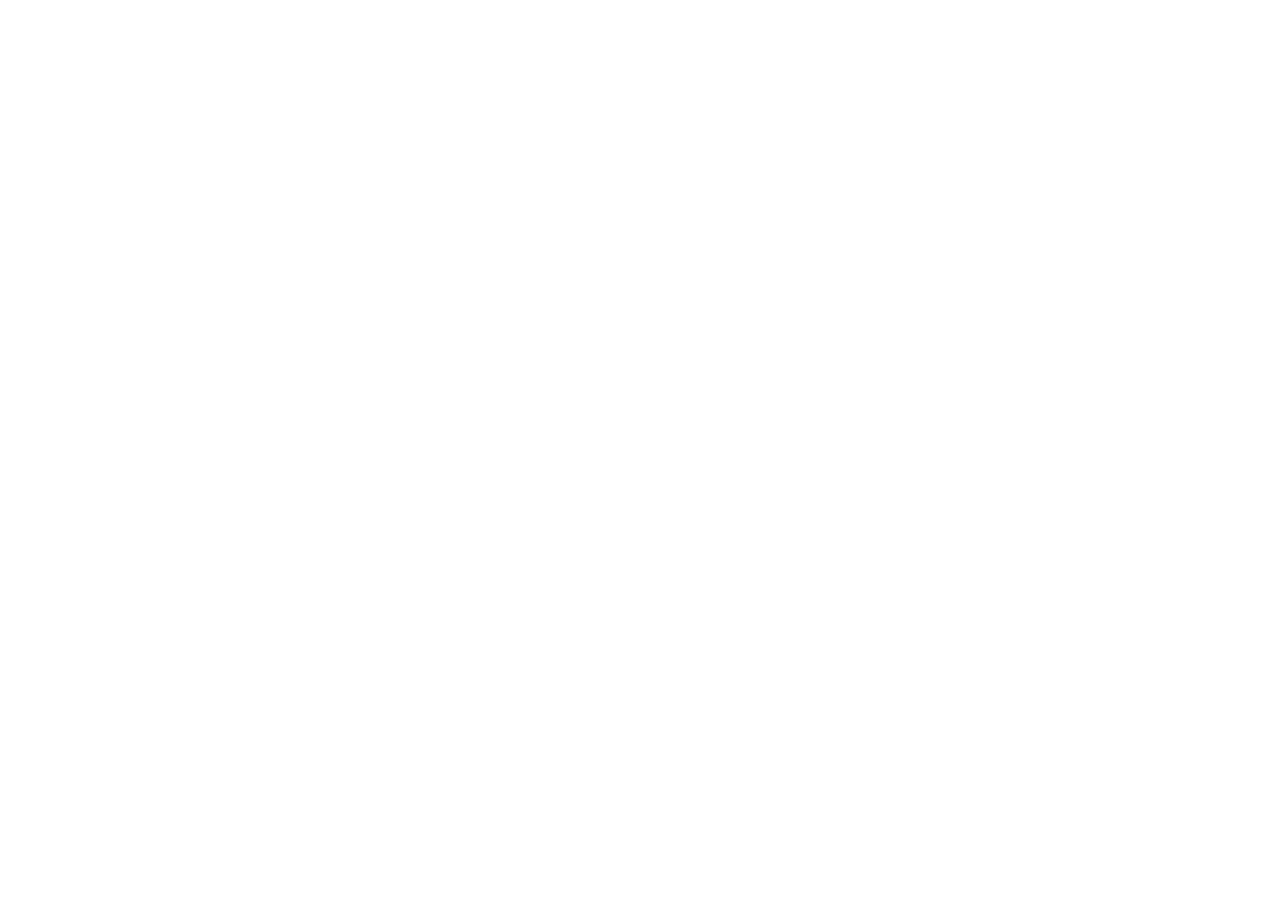
==== index.html @ 752bd0f5 "ok" ====
<!DOCTYPE html>
<html lang="en">
<head>
    <meta charset="UTF-8">
    <meta name="viewport" content="width=device-width, initial-scale=1.0">
    <title>Document</title>
</head>
<body>
    
</body>
</html>
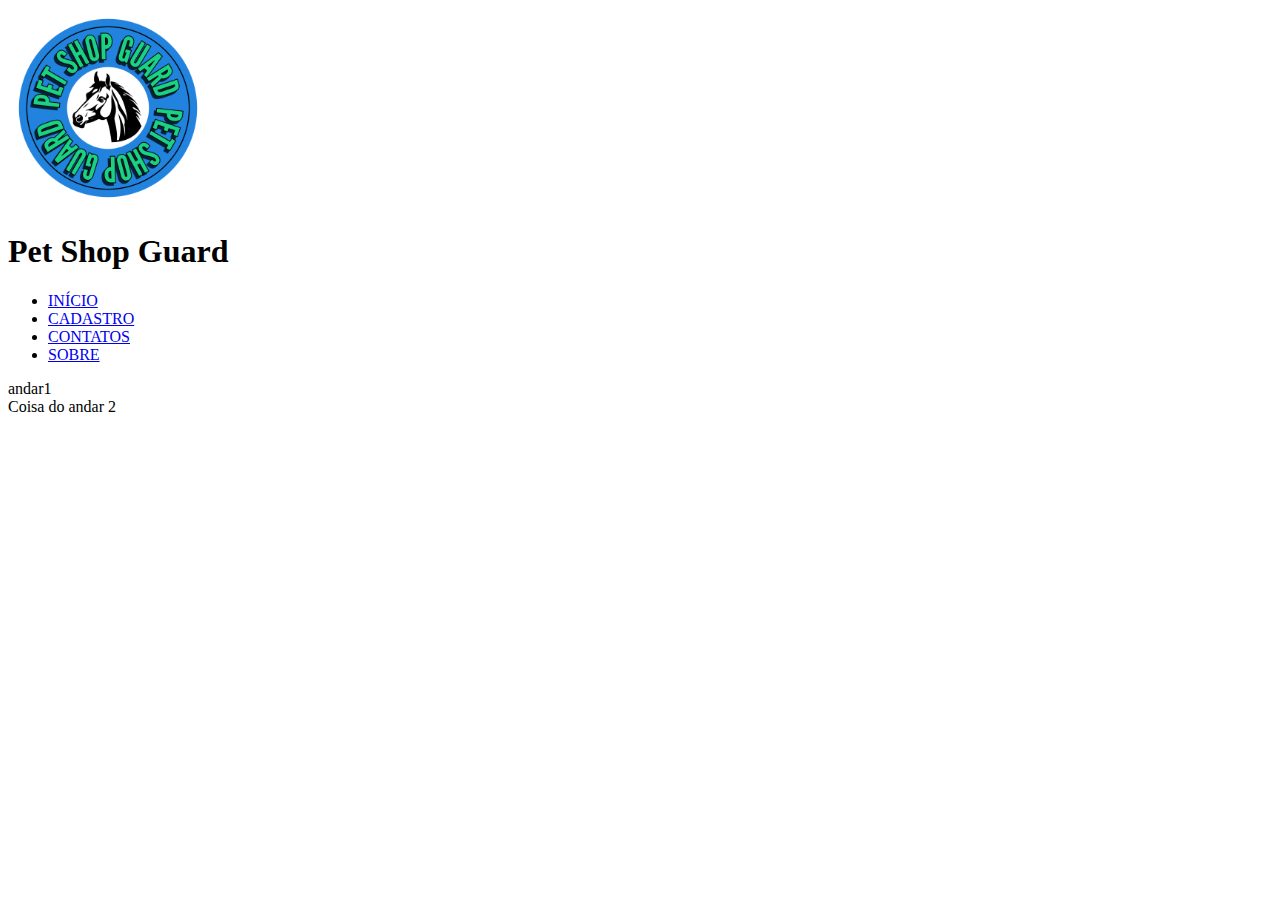
==== commit 31e8319f: "aula 12" ====
--- a/index.html
+++ b/index.html
@@ -1,11 +1,44 @@
 <!DOCTYPE html>
-<html lang="en">
+<html lang="pt-br">
 <head>
     <meta charset="UTF-8">
     <meta name="viewport" content="width=device-width, initial-scale=1.0">
-    <title>Document</title>
+    <!--  Carrega o CSS da página -->
+    <link rel="stylesheet" href="css/styles.css">
+    <!--  Meta tags para SEO -->
+    <meta name="author" content="Joca da Silva">
+    <meta name="keyword" content="cão, gato, pet, saúde, pelos, patas">
+    <title>Pet Shop Guard</title>
+    <link rel="shortcut icon" href="img/logopet.png">
+
+    <link rel="stylesheet" href="https://cdnjs.cloudflare.com/ajax/libs/font-awesome/6.7.2/css/all.min.css">
 </head>
 <body>
+
+    <header>
+        <a href="index.html">
+        <img src="img/logopet.png" alt=" Logo Pet" width="200">   
+        </a>     
+        <h1> Pet Shop Guard </h1>
+
+        <nav>
+            <ul>
+                <li><a href="index.html">INÍCIO</a></li>
+                <li><a href="cadastro.html">CADASTRO</a></li>
+                <li><a href="contatos.html">CONTATOS</a></li>
+                <li><a href="sobre.html">SOBRE</a></li>
+            </ul>
+        </nav>
+    </header>
+
     
+
+    <main></main>
+
+    <footer>
+        <div id="andar1">andar1</div>
+        <div id="andar2">Coisa do andar 2</div>
+    </footer>
+
 </body>
 </html>--- a/css/styles.css
+++ b/css/styles.css
@@ -0,0 +1 @@
+/* Folhas de estilo */
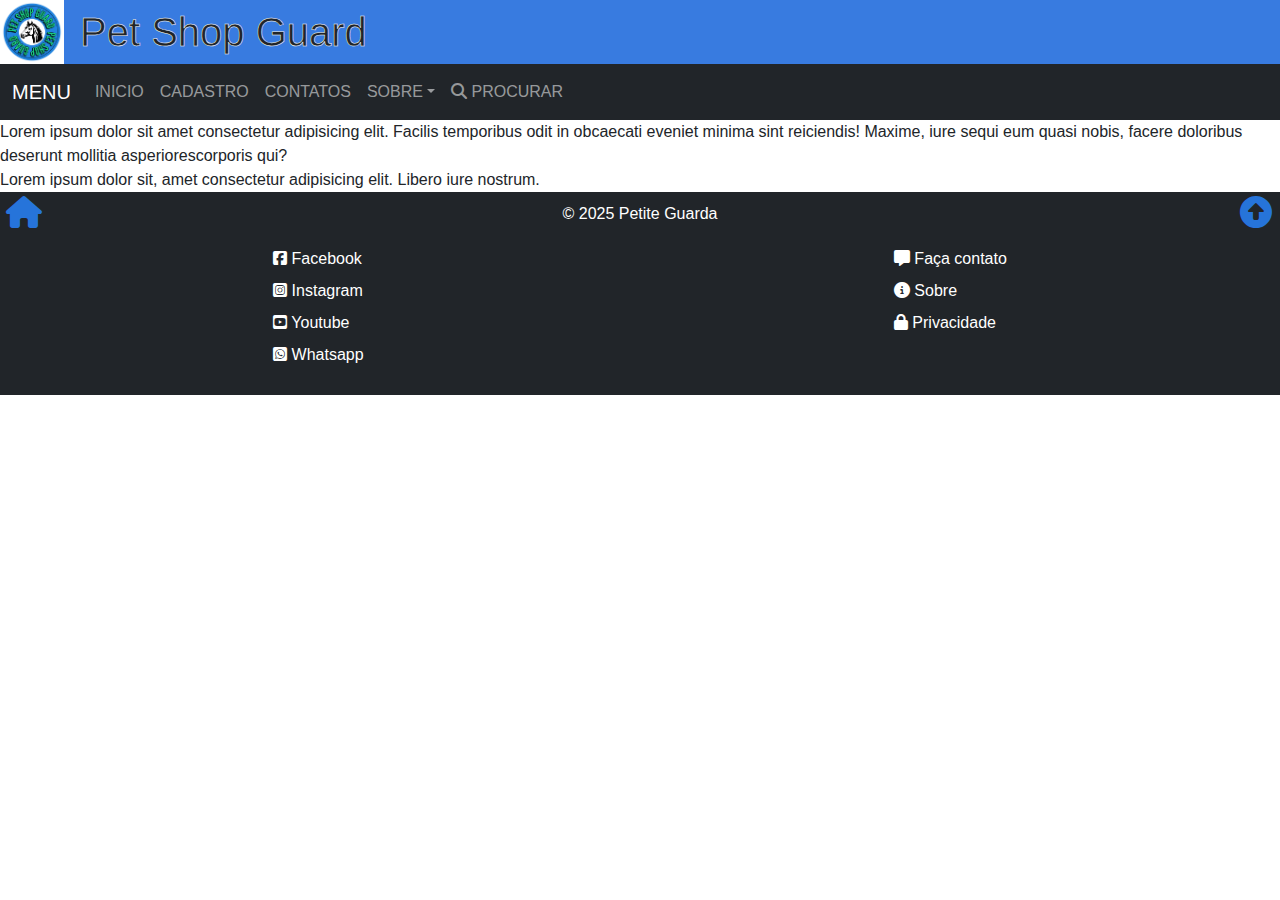
==== commit 8f525024: "att" ====
--- a/index.html
+++ b/index.html
@@ -1,5 +1,6 @@
 <!DOCTYPE html>
 <html lang="pt-br">
+
 <head>
     <meta charset="UTF-8">
     <meta name="viewport" content="width=device-width, initial-scale=1.0">
@@ -9,36 +10,135 @@
     <meta name="author" content="Joca da Silva">
     <meta name="keyword" content="cão, gato, pet, saúde, pelos, patas">
     <title>Pet Shop Guard</title>
+    <!-- Inclui o ícone de favoritos -->
     <link rel="shortcut icon" href="img/logopet.png">
+    <link rel="stylesheet" href="https://cdnjs.cloudflare.com/ajax/libs/font-awesome/6.7.2/css/all.min.css">
+    <!-- Componentes do Bootstrap -->
+    <link rel="stylesheet" href="https://cdnjs.cloudflare.com/ajax/libs/bootstrap/5.3.3/css/bootstrap.min.css">
+    <script src="https://cdnjs.cloudflare.com/ajax/libs/bootstrap/5.3.3/js/bootstrap.bundle.min.js"></script>
+</head>
 
-    <link rel="stylesheet" href="https://cdnjs.cloudflare.com/ajax/libs/font-awesome/6.7.2/css/all.min.css">
-</head>
 <body>
+    <div id="wrap">
+        <header>
+            <a href="index.html">
+                <img src="img/logopet.png" alt="Logotipo de Petite Guarda">
+            </a>
+            <h1>Pet Shop Guard</h1>
+        </header>
 
-    <header>
-        <a href="index.html">
-        <img src="img/logopet.png" alt=" Logo Pet" width="200">   
-        </a>     
-        <h1> Pet Shop Guard </h1>
+        <nav class="navbar navbar-expand-sm bg-dark navbar-dark">
+            <div class="container-fluid">
+                <a class="navbar-brand" href="#">MENU</a>
+                <button class="navbar-toggler" type="button" data-bs-toggle="collapse"
+                    data-bs-target="#collapsibleNavbar">
+                    <span class="navbar-toggler-icon"></span>
+                </button>
+                <div class="collapse navbar-collapse" id="collapsibleNavbar">
+                    <ul class="navbar-nav">
+                        <li class="nav-item">
+                            <a class="nav-link" href="index.html">INICIO</a>
+                        </li>
+                        <li class="nav-item">
+                            <a class="nav-link" href="cadastro.html">CADASTRO</a>
+                        </li>
+                        <li class="nav-item">
+                            <a class="nav-link" href= "contatos.html">CONTATOS</a>
+                        </li>
+                        <li class="nav-item dropdown">
+                            <a class="nav-link dropdown-toggle" href="#" role="button"
+                                data-bs-toggle="dropdown">SOBRE</a>
+                            <ul class="dropdown-menu">
+                                <li><a class="dropdown-item" href="empresa.html">A EMPRESA</a></li>
+                                <li><a class="dropdown-item" href="site.html">O SITE</a></li>
+                                <li><a class="dropdown-item" href="privacidade.html">PRIVACIDADE</a></li>
+                            </ul>
+                        </li>
+                        <li class="nav-item">
+                            <a class="nav-link" href="procurar.html">
+                                <i class="fa-solid fa-magnifying-glass"></i>
+                                <span class="show-sm">PROCURAR</span>
+                            </a>
+                        </li>
+                    </ul>
+                </div>
+            </div>
+        </nav>
 
-        <nav>
-            <ul>
-                <li><a href="index.html">INÍCIO</a></li>
-                <li><a href="cadastro.html">CADASTRO</a></li>
-                <li><a href="contatos.html">CONTATOS</a></li>
-                <li><a href="sobre.html">SOBRE</a></li>
-            </ul>
-        </nav>
-    </header>
+        <!-- <nav>
+                <ul>
+                    <li><a href="index.html">INÍCIO</a></li>
+                    <li><a href="cadastro.html">CADASTRO</a></li>
+                    <li><a href="contatos.html">CONTATOS</a></li>
+                    <li><a href="sobre.html">SOBRE</a></li>
+                    <li><a href="busca.html">BUSCA</a></li>
+                </ul>
+            </nav> -->
 
-    
 
-    <main></main>
+        <main>
+            <article>
+                Lorem ipsum dolor sit amet consectetur adipisicing elit. Facilis temporibus odit in obcaecati eveniet
+                minima sint reiciendis! Maxime, iure sequi eum quasi nobis, facere doloribus deserunt mollitia
+                asperiorescorporis qui?
+            </article>
+            <aside>
+                Lorem ipsum dolor sit, amet consectetur adipisicing elit. Libero iure nostrum.
+            </aside>
+        </main>
 
-    <footer>
-        <div id="andar1">andar1</div>
-        <div id="andar2">Coisa do andar 2</div>
-    </footer>
+        <footer class="text-bg-dark">
+            <!-- Primeiro andar - Licensa -->
+            <div class="footer-andar-1 d-flex justify-content-between">
+                <!-- Acesso à página inicial -->
+                <a href="index.html" class="p-1">
+                    <i class="fa-solid fa-house fa-2x fa-fw"></i>
+                </a>
+                <!-- Licensa -->
+                <div class="flex-grow-1 text-center align-content-center">&copy; 2025 Petite Guarda</div>
+                <!-- Acesso ao topo da página -->
+                <a href="#wrap" class="p-1">
+                    <i class="fa-solid fa-circle-up fa-2x fa-fw"></i>
+                </a>
+            </div>
+            <!-- Segundo andar - Links -->
+            <div class="footer-andar-2 d-flex justify-content-around p-2">
 
+                <!-- Menu com nossas redes sociais -->
+                <nav>
+                    <ul class="list-unstyled">
+                        <li><a href="https://facebook.com/petiteguarda" target="_blank">
+                                <i class="fa-brands fa-square-facebook"></i> Facebook
+                            </a></li>
+                        <li><a href="https://instagram.com/petiteguarda" target="_blank">
+                                <i class="fa-brands fa-square-instagram"></i> Instagram
+                            </a></li>
+                        <li><a href="https://youtube.com/petiteguarda" target="_blank">
+                                <i class="fa-brands fa-square-youtube"></i> Youtube
+                            </a></li>
+                        <li><a href="https://ws.com/petiteguarda" target="_blank">
+                                <i class="fa-brands fa-square-whatsapp"></i> Whatsapp
+                            </a></li>
+                    </ul>
+                </nav>
+
+                <!-- Menu com links importantes -->
+                <nav>
+                    <ul class="list-unstyled">
+                        <li><a href="contatos.html">
+                                <i class="fa-solid fa-message"></i> Faça contato
+                            </a></li>
+                        <li><a href="sobre.html">
+                                <i class="fa-solid fa-circle-info"></i> Sobre
+                            </a></li>
+                        <li><a href="privacidade.html">
+                                <i class="fa-solid fa-lock"></i> Privacidade
+                            </a></li>
+                    </ul>
+                </nav>
+            </div>
+        </footer>
+    </div>
 </body>
+
 </html>--- a/css/styles.css
+++ b/css/styles.css
@@ -1 +1,65 @@
 /* Folhas de estilo */
+
+* {
+    box-sizing: border-box;
+    outline: none;
+}
+
+html,
+body,
+#wrap {
+    position: relative;
+    margin: 0;
+    padding: 0;
+    width: 100%;
+    height: 100%;
+    font-family: 'Lucida Sans', 'Lucida Sans Regular', 'Lucida Grande', 'Lucida Sans Unicode', Geneva, Verdana, sans-serif;
+    /* Resposividade: cria a unidade responsiva `rem` → 1rem = 16px*/
+    font-size: 16px;
+}
+
+#wrap {}
+
+header {
+    background-color: rgb(56, 123, 224);
+    display: flex;
+    flex-wrap: wrap;
+    align-items: center;
+}
+
+header img {
+    display: block;
+    width: 4rem;
+    height: auto;
+}
+
+header h1 {
+    flex-grow: 1;
+    margin: 0;
+    margin-left: 1rem;
+    -webkit-text-stroke: .5px rgb(255, 255, 255);
+}
+
+header nav ul {
+    list-style: none;
+    display: flex;
+    justify-content: space-between;
+}
+
+
+.footer-andar-1 i {
+    color: rgb(38, 116, 218);   
+}
+
+.footer-andar-1 i:hover {
+    color: rgb(38, 116, 218);   
+}
+
+.footer-andar-2 ul a {
+    color: white;
+    text-decoration: none;
+}
+
+.footer-andar-2 ul {
+    line-height: 2;
+}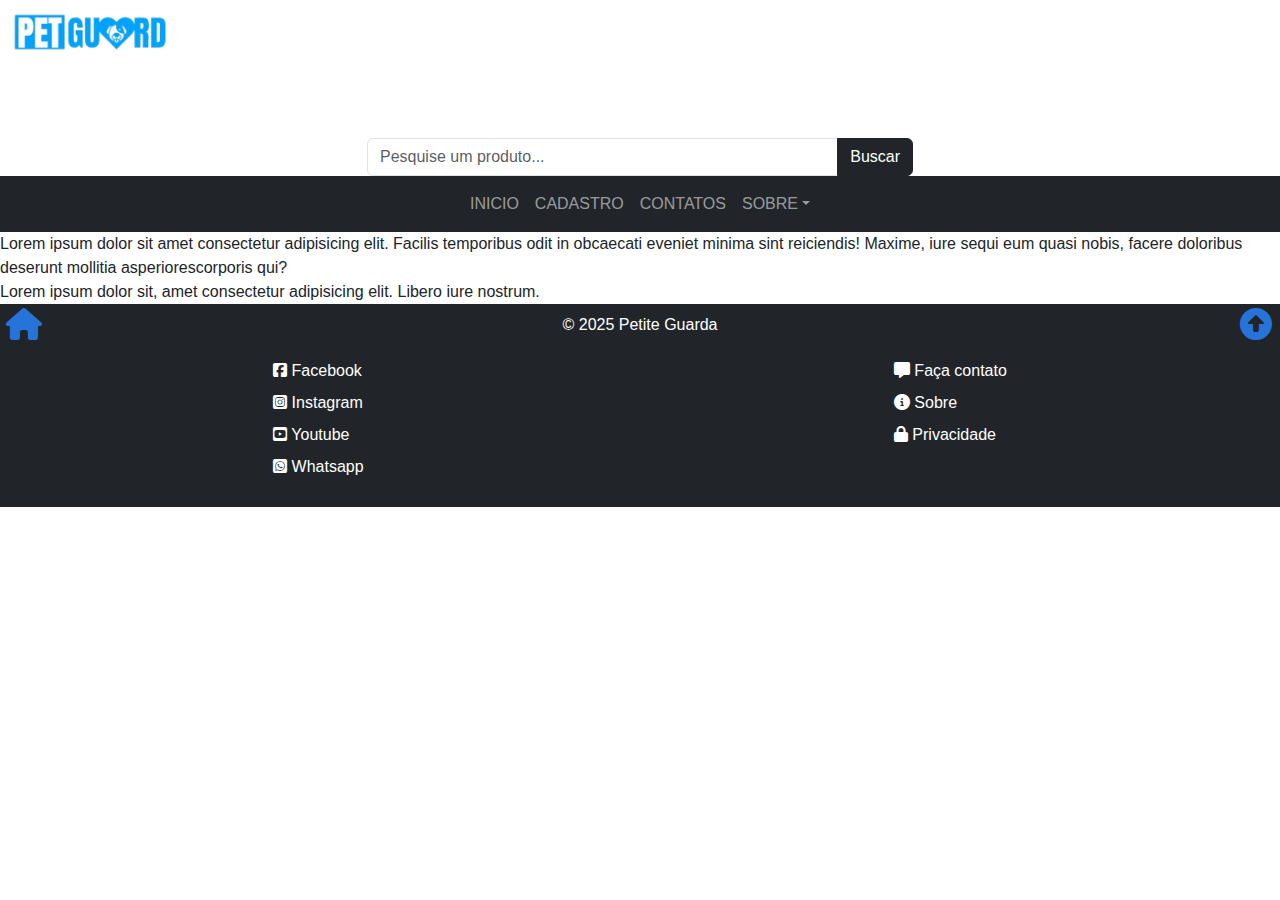
==== commit e0bfc929: "new" ====
--- a/index.html
+++ b/index.html
@@ -25,17 +25,28 @@
                 <img src="img/logopet.png" alt="Logotipo de Petite Guarda">
             </a>
             <h1>Pet Shop Guard</h1>
+             <div class="container mt-5">
+                    <h1 class="text-center">Busca de Produtos</h1>
+                
+                    <!-- Formulário de Pesquisa -->
+                    <div class="row justify-content-center mt-4">
+                      <div class="col-md-6">
+                        <div class="input-group">
+                          <input type="search" id="search" class="form-control" placeholder="Pesquise um produto...">
+                          <button class="btn btn-dark" type="button">Buscar</button>
+                        </div>
+                      </div>
+                    </div>
         </header>
 
         <nav class="navbar navbar-expand-sm bg-dark navbar-dark">
             <div class="container-fluid">
-                <a class="navbar-brand" href="#">MENU</a>
-                <button class="navbar-toggler" type="button" data-bs-toggle="collapse"
-                    data-bs-target="#collapsibleNavbar">
+                <button class="navbar-toggler" type="button" data-bs-toggle="collapse" data-bs-target="#collapsibleNavbar">
                     <span class="navbar-toggler-icon"></span>
                 </button>
                 <div class="collapse navbar-collapse" id="collapsibleNavbar">
-                    <ul class="navbar-nav">
+                    <!-- mx-auto para centralizar horizontalmente -->
+                    <ul class="navbar-nav mx-auto">
                         <li class="nav-item">
                             <a class="nav-link" href="index.html">INICIO</a>
                         </li>
@@ -43,22 +54,15 @@
                             <a class="nav-link" href="cadastro.html">CADASTRO</a>
                         </li>
                         <li class="nav-item">
-                            <a class="nav-link" href= "contatos.html">CONTATOS</a>
+                            <a class="nav-link" href="contatos.html">CONTATOS</a>
                         </li>
                         <li class="nav-item dropdown">
-                            <a class="nav-link dropdown-toggle" href="#" role="button"
-                                data-bs-toggle="dropdown">SOBRE</a>
+                            <a class="nav-link dropdown-toggle" href="#" role="button" data-bs-toggle="dropdown">SOBRE</a>
                             <ul class="dropdown-menu">
                                 <li><a class="dropdown-item" href="empresa.html">A EMPRESA</a></li>
                                 <li><a class="dropdown-item" href="site.html">O SITE</a></li>
                                 <li><a class="dropdown-item" href="privacidade.html">PRIVACIDADE</a></li>
                             </ul>
-                        </li>
-                        <li class="nav-item">
-                            <a class="nav-link" href="procurar.html">
-                                <i class="fa-solid fa-magnifying-glass"></i>
-                                <span class="show-sm">PROCURAR</span>
-                            </a>
                         </li>
                     </ul>
                 </div>
--- a/css/styles.css
+++ b/css/styles.css
@@ -18,10 +18,27 @@
     font-size: 16px;
 }
 
+input[type="prucurar.html"] {
+    padding: 10px;
+    font-size: 16px;
+    border: 2px solid #ccc;
+    border-radius: 30px;
+    width: 300px;
+    outline: none;
+    transition: all 0.3s ease;
+    background-color: #fff;
+  }
+  
+  /* Efeito ao focar no campo de pesquisa */
+  input[type="search"]:focus {
+    border-color: #6c63ff;
+    box-shadow: 0 0 8px rgba(108, 99, 255, 0.5);
+  }
+
 #wrap {}
 
 header {
-    background-color: rgb(56, 123, 224);
+    background-color: rgb(255, 255, 255);
     display: flex;
     flex-wrap: wrap;
     align-items: center;
@@ -29,12 +46,14 @@
 
 header img {
     display: block;
-    width: 4rem;
+    width: 10rem;
+    margin: 10px;
     height: auto;
 }
 
 header h1 {
     flex-grow: 1;
+    display: none;
     margin: 0;
     margin-left: 1rem;
     -webkit-text-stroke: .5px rgb(255, 255, 255);
